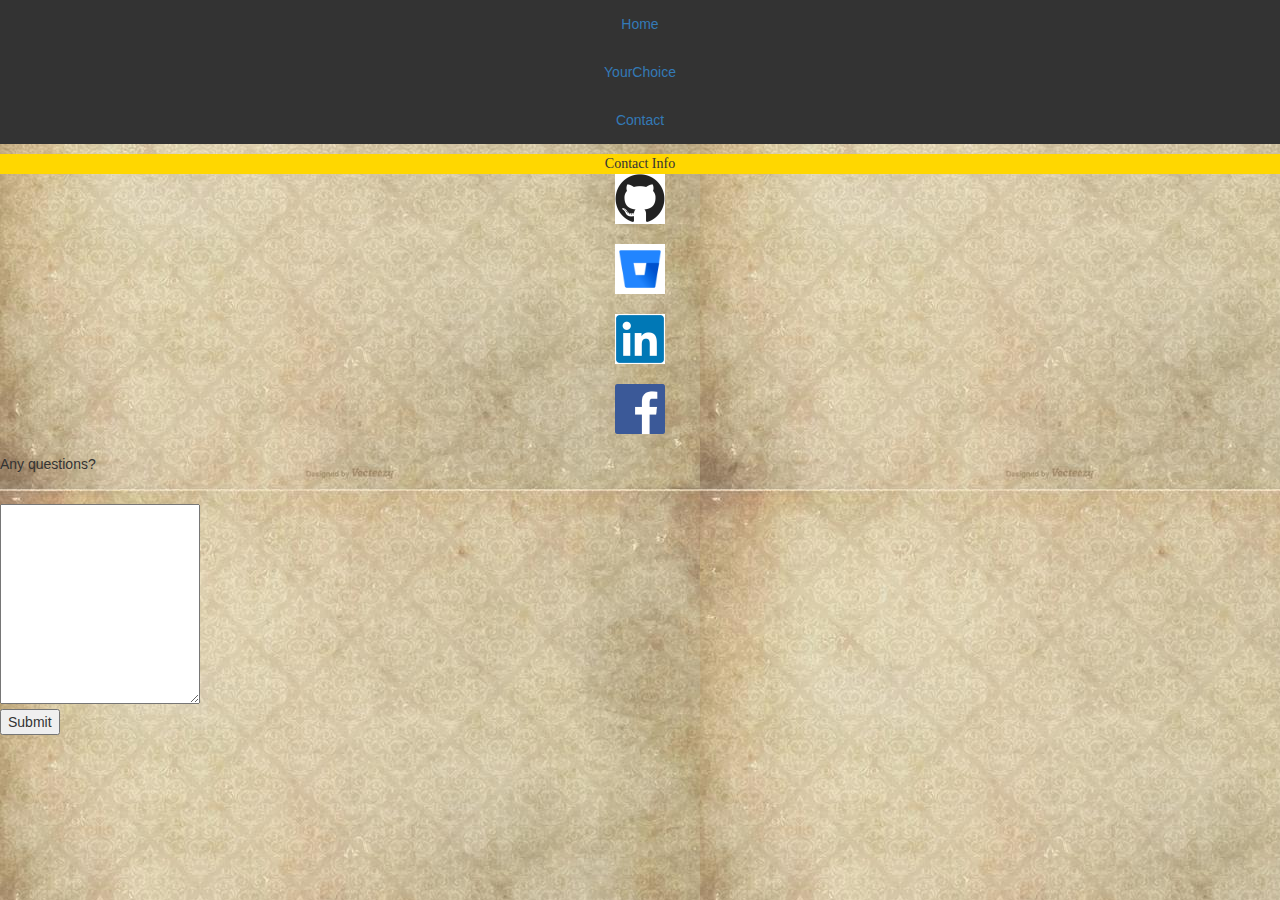
==== contact.html @ 1840b1db "commit1" ====
<!doctype html>
<html lang='en'>

<head>
  <meta charset="UTF-8">
  <title>Contact</title>
  <link rel="stylesheet" href="meghana.css">
  <link rel="stylesheet" href="https://maxcdn.bootstrapcdn.com/bootstrap/3.3.7/css/bootstrap.min.css">
	<script src="https://ajax.googleapis.com/ajax/libs/jquery/3.3.1/jquery.min.js"></script>
	<script src="https://maxcdn.bootstrapcdn.com/bootstrap/3.3.7/js/bootstrap.min.js"></script>
</head>

<body>
  <ul>
    <li><a href="index.html">Home</a></li>
    <li><a href="agecalci.html">YourChoice</a></li>
    <li><a href="contact.html">Contact</a></li>
  </ul>
  <header class="Header">Contact Info
  </header>
  <div>
    <a href="https://github.com/MeghanaPutta"><img width="50" height="50" src="gh.jpg" alt="GitHub"> </a><br>
      <a href="https://bitbucket.org/MeghanaPutta/"><img width="50" height="50" src="bb.jpg" alt="BitBucket"> </a> <br>
        <a href="https://www.linkedin.com/in/meghana-putta-99ba09171/"><img width="50" height="50" src="li.jpg" alt="LinkedIn">
            </a> <br>
          <a href="https://www.facebook.com/meghanareddy.putta"><img width="50" height="50" src="fb.jpg" alt="Facebook">
              </a> <br>
            <form>
              <p>Any questions?</p><br>
              <textarea style="height:200px;width:200px"></textarea><br>
              <button type="button" name="Submit" onclick="alert('Thank you!')">Submit</button>
            </form>
  </div>
</body>

</html>
---- meghana.css ----
article{
	background-color:lightpink;
	color:hotpink;
	border-color:pink;
	border-style:double;
	}
header{
	background-color:gold;
	font-family:bold;
	font-size:100%;
	text-align:center;
	}
body{
	background-image: url("vintage.jpg");
	}
footer{
	background-color:rosybrown;
	border-color:black;
	border-top-style:dotted;
	border-bottom-style:dashed;
}
#past-section{
	color:green;
	font-family:arialblack;	
}
#future-section{
	color:green;
	font-family:arialblack;
}
.section-header{
	background-color:indianred;
	text-align:center;
}
.aside-header{
	background-color:turquoise;
	text-align:right;
}
ul{
    list-style-type: none;
    margin: 0;
    padding: 0;
    overflow: hidden;
    background-color: #333;
}

li{
	display:block;
    color: white;
    text-align: center;
    padding: 14px 16px;
    text-decoration: none;
}

li a:hover:not(.active) {
    background-color: #111;
}

.active {
    background-color: #4CAF50;
}
img {
    display: block;
    margin-left: auto;
    margin-right: auto;
}
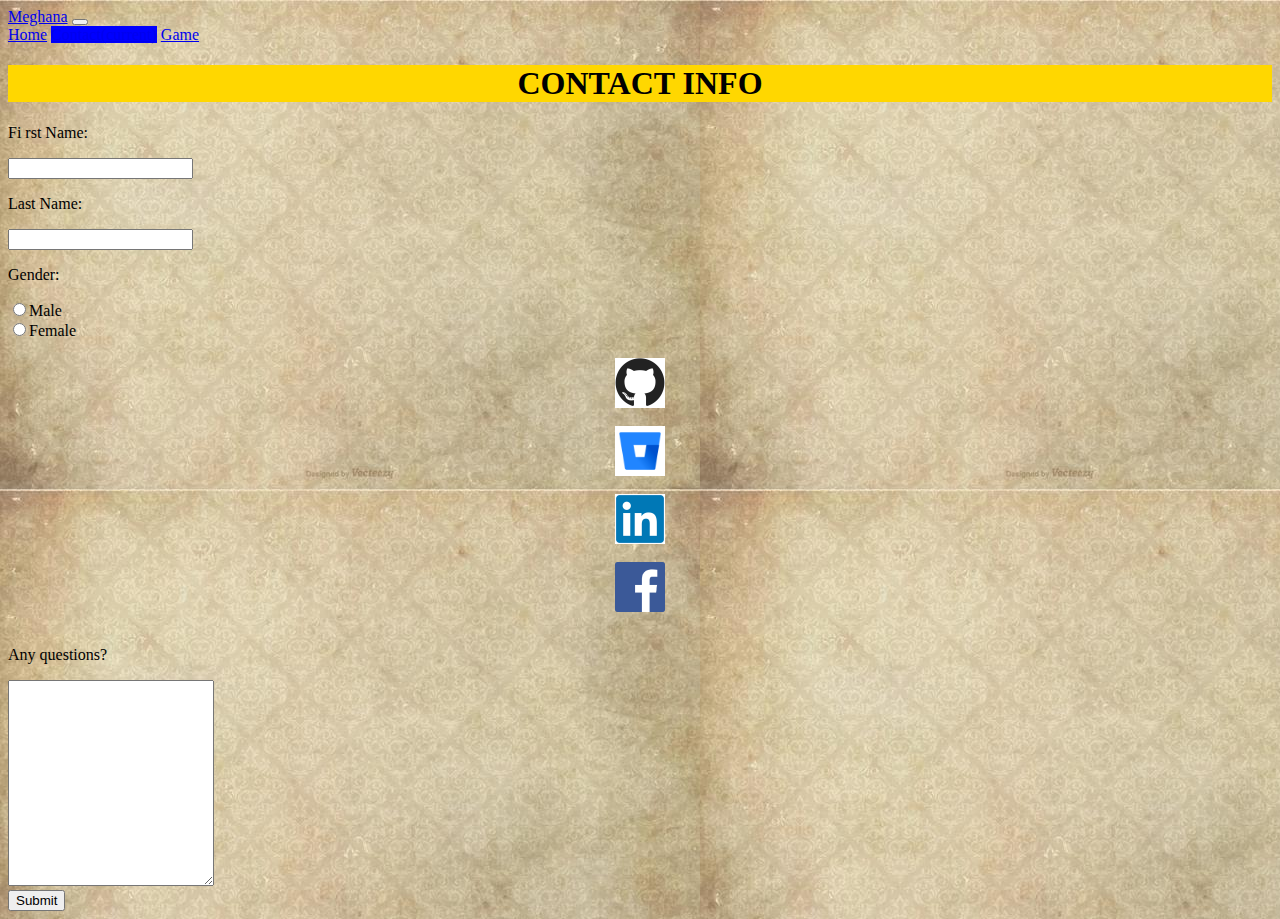
==== commit e17dde2b: "commit" ====
--- a/contact.html
+++ b/contact.html
@@ -2,34 +2,68 @@
 <html lang='en'>
 
 <head>
+  <title>Contact</title>
   <meta charset="UTF-8">
-  <title>Contact</title>
+  <meta name="description" content="">
+  <meta name="viewport" content="width=device-width, initial-scale=1">
   <link rel="stylesheet" href="meghana.css">
-  <link rel="stylesheet" href="https://maxcdn.bootstrapcdn.com/bootstrap/3.3.7/css/bootstrap.min.css">
-	<script src="https://ajax.googleapis.com/ajax/libs/jquery/3.3.1/jquery.min.js"></script>
-	<script src="https://maxcdn.bootstrapcdn.com/bootstrap/3.3.7/js/bootstrap.min.js"></script>
+  <link rel="stylesheet" href="https://stackpath.bootstrapcdn.com/bootstrap/4.1.3/css/bootstrap.min.css" integrity="sha384-MCw98/SFnGE8fJT3GXwEOngsV7Zt27NXFoaoApmYm81iuXoPkFOJwJ8ERdknLPMO"
+    crossorigin="anonymous">
+  <script src="https://code.jquery.com/jquery-3.3.1.slim.min.js" integrity="sha384-q8i/X+965DzO0rT7abK41JStQIAqVgRVzpbzo5smXKp4YfRvH+8abtTE1Pi6jizo"
+    crossorigin="anonymous"></script>
+  <script src="https://cdnjs.cloudflare.com/ajax/libs/popper.js/1.14.3/umd/popper.min.js" integrity="sha384-ZMP7rVo3mIykV+2+9J3UJ46jBk0WLaUAdn689aCwoqbBJiSnjAK/l8WvCWPIPm49"
+    crossorigin="anonymous"></script>
+  <script src="https://stackpath.bootstrapcdn.com/bootstrap/4.1.3/js/bootstrap.min.js" integrity="sha384-ChfqqxuZUCnJSK3+MXmPNIyE6ZbWh2IMqE241rYiqJxyMiZ6OW/JmZQ5stwEULTy"
+    crossorigin="anonymous"></script>
 </head>
 
 <body>
-  <ul>
-    <li><a href="index.html">Home</a></li>
-    <li><a href="agecalci.html">YourChoice</a></li>
-    <li><a href="contact.html">Contact</a></li>
-  </ul>
-  <header class="Header">Contact Info
+  <nav class="navbar navbar-expand-lg navbar-dark bg-dark">
+    <a class="navbar-brand" href="#">Meghana</a>
+    <button class="navbar-toggler" type="button" data-toggle="collapse" data-target="#navbarNavAltMarkup" aria-controls="navbarNavAltMarkup"
+      aria-expanded="false" aria-label="Toggle navigation">
+      <span class="navbar-toggler-icon"></span>
+    </button>
+    <div class="collapse navbar-collapse" id="navbarNavAltMarkup">
+      <div class="navbar-nav">
+        <a class="nav-item nav-link" href="index.html">Home</a>
+        <a class="nav-item nav-link active" href="contact.html">Contact<span class="sr-only">(current)</span></a>
+        <a class="nav-item nav-link" href="game.html">Game</a>
+      </div>
+    </div>
+  </nav>
+  <header class="Header">
+    <h1>CONTACT INFO</h1>
   </header>
-  <div>
-    <a href="https://github.com/MeghanaPutta"><img width="50" height="50" src="gh.jpg" alt="GitHub"> </a><br>
-      <a href="https://bitbucket.org/MeghanaPutta/"><img width="50" height="50" src="bb.jpg" alt="BitBucket"> </a> <br>
-        <a href="https://www.linkedin.com/in/meghana-putta-99ba09171/"><img width="50" height="50" src="li.jpg" alt="LinkedIn">
-            </a> <br>
+  <div class="container">
+    <div class="row">
+      <div class="col-sm-6">
+        <form>
+          <p>Fi                                                                                                                                                           rst Name:</p>
+          <input type="text" name="FirstName" value=""><br>
+          <p>Last Name:</p>
+          <input type="text" name="Lastname" value=""><br>
+          <p>Gender:</p>
+          <input type="radio" name="Male" value="Male">Male<br>
+          <input type="radio" name="Female" value="Female">Female<br><br>
+          <a href="https://github.com/MeghanaPutta"><img width="50" height="50" src="gh.jpg" alt="GitHub"> </a><br>
+          <a href="https://bitbucket.org/MeghanaPutta/"><img width="50" height="50" src="bb.jpg" alt="BitBucket">
+          </a> <br>
+          <a href="https://www.linkedin.com/in/meghana-putta-99ba09171/"><img width="50" height="50" src="li.jpg" alt="LinkedIn">
+          </a> <br>
           <a href="https://www.facebook.com/meghanareddy.putta"><img width="50" height="50" src="fb.jpg" alt="Facebook">
-              </a> <br>
-            <form>
-              <p>Any questions?</p><br>
-              <textarea style="height:200px;width:200px"></textarea><br>
-              <button type="button" name="Submit" onclick="alert('Thank you!')">Submit</button>
-            </form>
+          </a> <br>
+      </div>
+    </div>
+    <div class="row">
+      <div class="col-sm-6">
+        <form>
+          <p>Any questions?</p>
+          <textarea style="height:200px;width:200px"></textarea><br>
+          <button type="button" name="Submit" onclick="alert('Thank you!')">Submit</button>
+        </form>
+      </div>
+    </div>
   </div>
 </body>
 
--- a/meghana.css
+++ b/meghana.css
@@ -1,7 +1,7 @@
 article{
 	background-color:lightpink;
-	color:hotpink;
-	border-color:pink;
+	color:palevioletred;
+	border-color:none;
 	border-style:double;
 	}
 header{
@@ -56,10 +56,16 @@
 }
 
 .active {
-    background-color: #4CAF50;
+    background-color: blue;
 }
 img {
     display: block;
     margin-left: auto;
     margin-right: auto;
-}+}
+.img-circle {
+     width: 200px;
+     height: 200px;
+border-radius: 50%;
+}
+  
